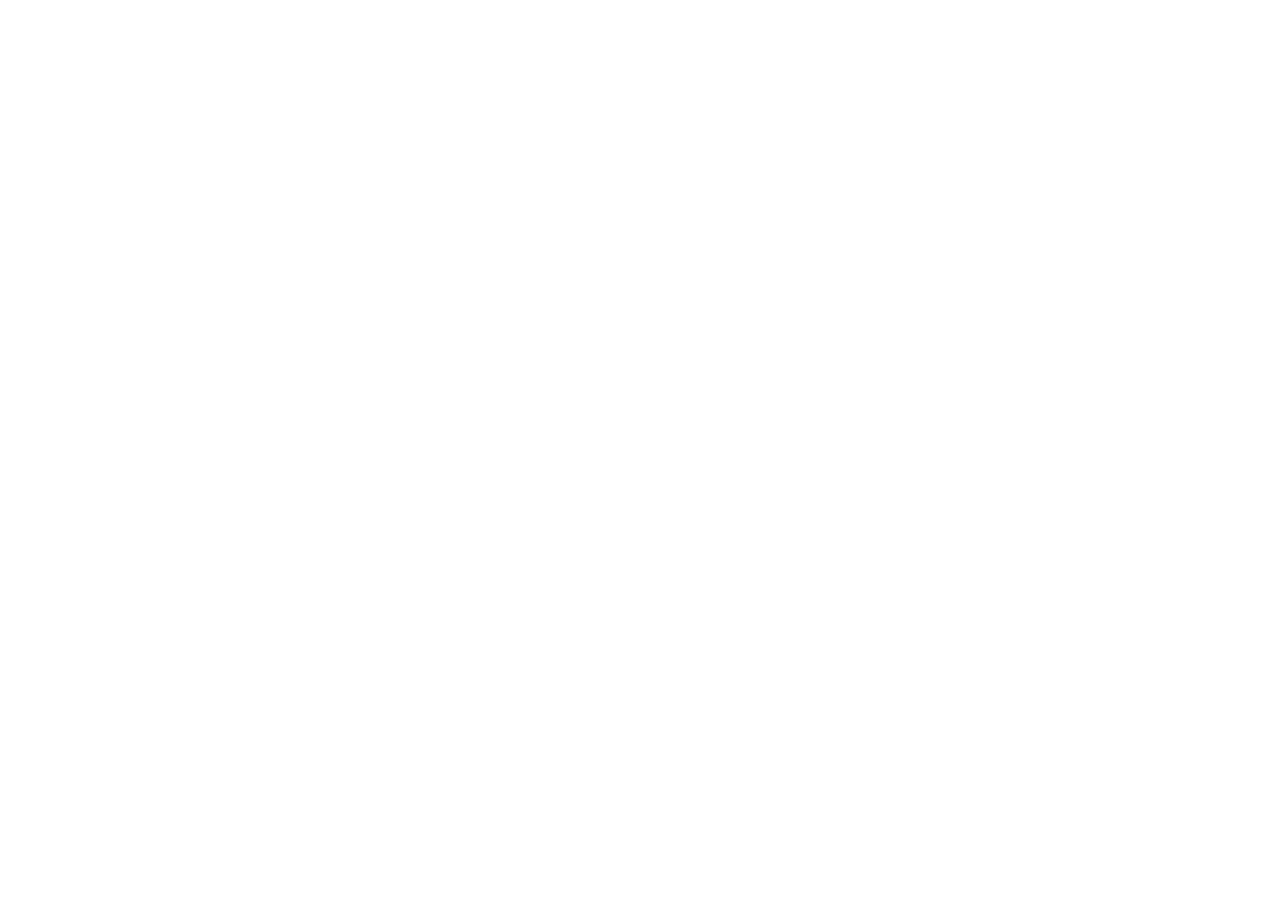
==== src/index.html @ 568a26b7 "Update index.html" ====
<!doctype html>
<html lang="en">

<head>
  <meta charset="utf-8">
  <title>Eggverse Web</title>
  <base href="/">
  <meta name="viewport" content="width=device-width, initial-scale=1">
  <meta name="color-scheme" content="light dark">
  <meta name="theme-color" content="#fae88e">
  <link rel="icon" type="image/x-icon" href="favicon.ico">
  <link rel="preconnect" href="https://fonts.gstatic.com">
  <link href="https://fonts.googleapis.com/css2?family=Roboto:wght@300;400;500&amp;display=swap" rel="stylesheet">
  <link href="https://fonts.googleapis.com/icon?family=Material+Icons" rel="stylesheet">
  <link rel="manifest" href="manifest.webmanifest">
  <link href="https://fonts.googleapis.com/css2?family=Roboto:wght@300;400;500&display=swap" rel="stylesheet">
</head>

<body class="mat-typography bsg">
  <app-root></app-root>
  <noscript>Please enable JavaScript to continue using this application.</noscript>
</body>

</html>
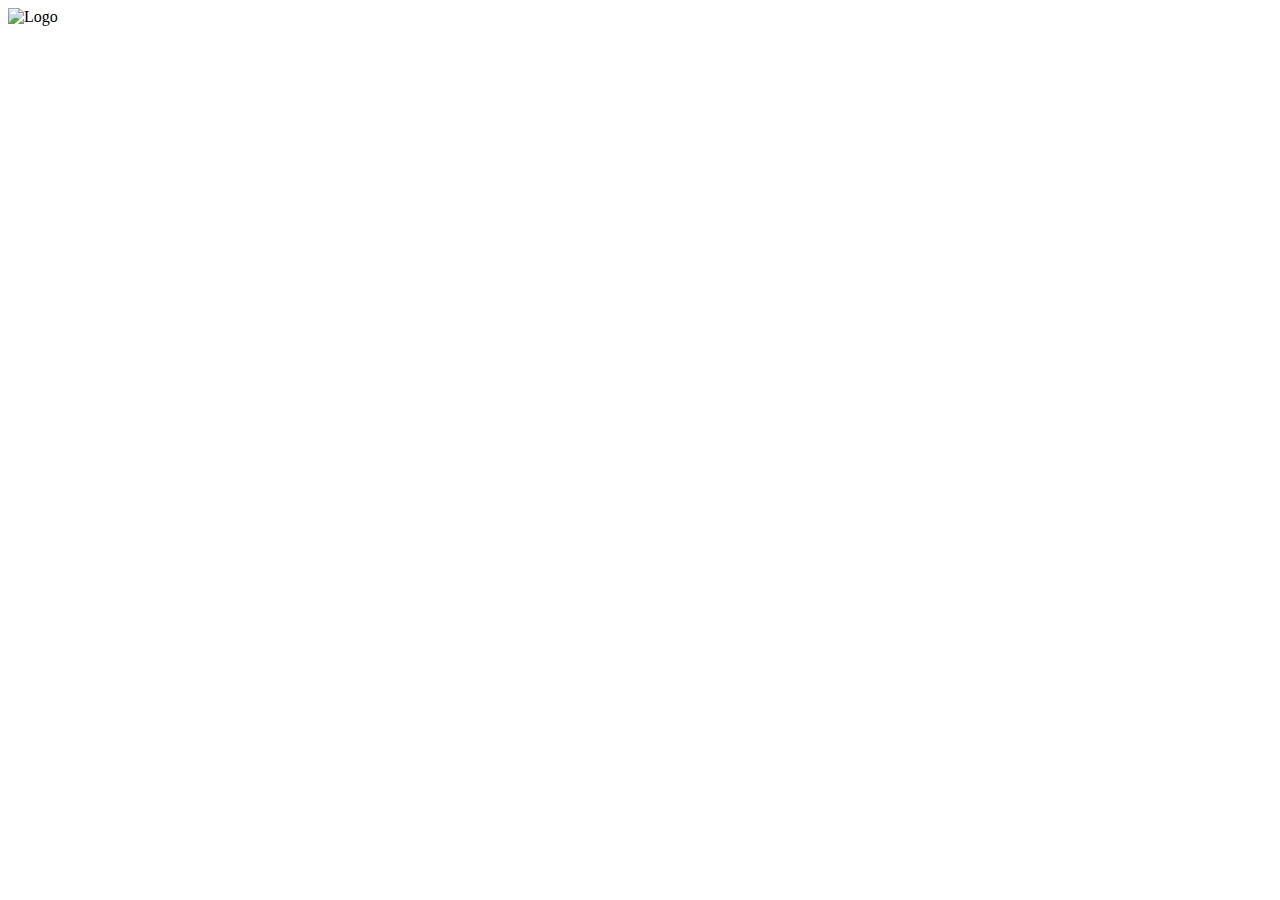
==== commit f420f6d0: "Update index.html" ====
--- a/src/index.html
+++ b/src/index.html
@@ -17,6 +17,7 @@
 </head>
 
 <body class="mat-typography bsg">
+  <img src="path/to/your/logo.png" alt="Logo" class="logo">
   <app-root></app-root>
   <noscript>Please enable JavaScript to continue using this application.</noscript>
 </body>
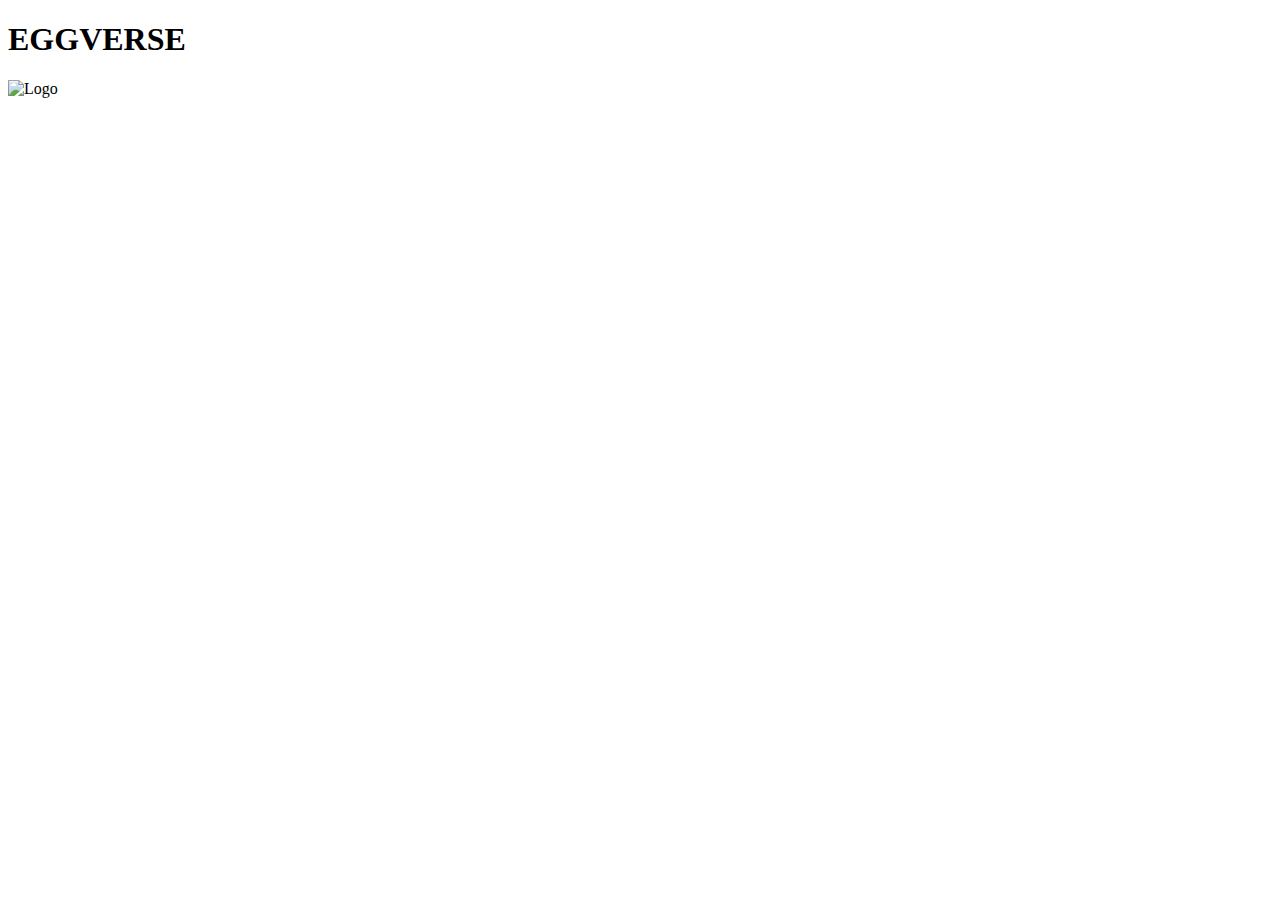
==== commit 0eee1be6: "Update index.html" ====
--- a/src/index.html
+++ b/src/index.html
@@ -17,7 +17,10 @@
 </head>
 
 <body class="mat-typography bsg">
-  <img src="path/to/your/logo.png" alt="Logo" class="logo">
+  <div class="header">
+    <h1>EGGVERSE</h1>
+    <img src="logo.png" alt="Logo" class="logo">
+  </div>
   <app-root></app-root>
   <noscript>Please enable JavaScript to continue using this application.</noscript>
 </body>
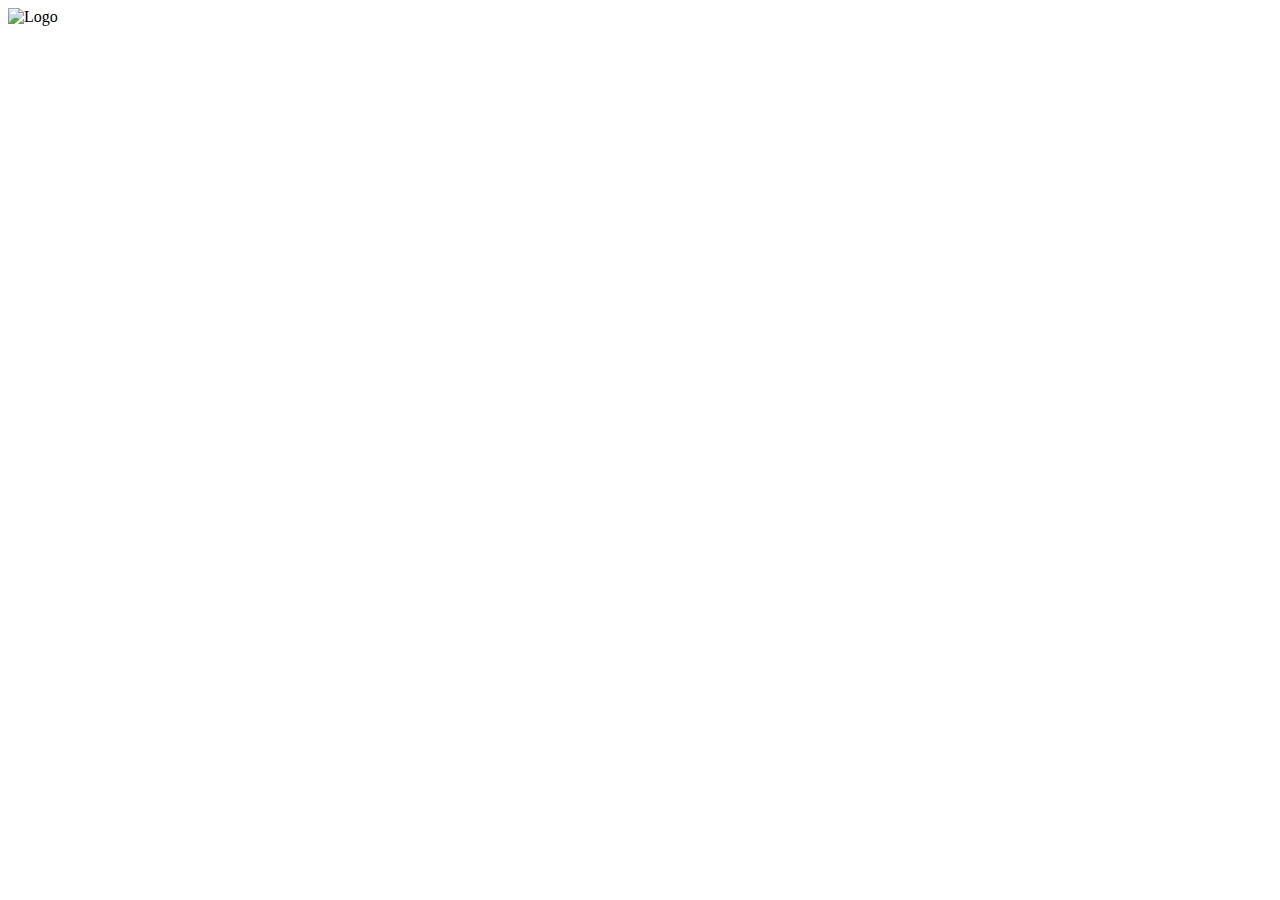
==== commit 5933cd58: "Update index.html" ====
--- a/src/index.html
+++ b/src/index.html
@@ -3,7 +3,7 @@
 
 <head>
   <meta charset="utf-8">
-  <title>Eggverse Web</title>
+  <title>EggverseWeb</title>
   <base href="/">
   <meta name="viewport" content="width=device-width, initial-scale=1">
   <meta name="color-scheme" content="light dark">
@@ -17,10 +17,7 @@
 </head>
 
 <body class="mat-typography bsg">
-  <div class="header">
-    <h1>EGGVERSE</h1>
-    <img src="logo.png" alt="Logo" class="logo">
-  </div>
+  <img src="logo.png" alt="Logo" class="logo">
   <app-root></app-root>
   <noscript>Please enable JavaScript to continue using this application.</noscript>
 </body>
